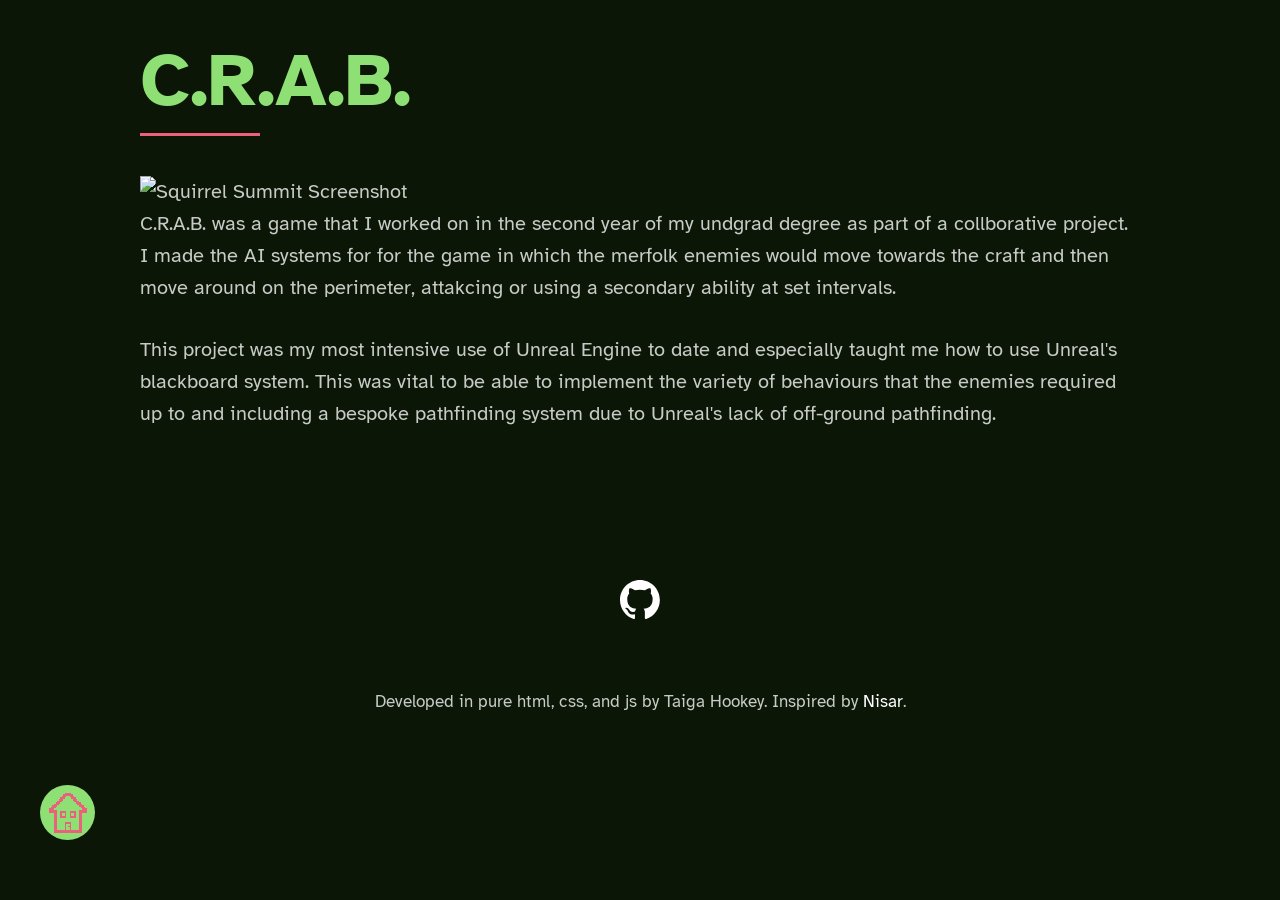
==== C.R.A.B/crab.html @ 73346cdc "Added C.R.A.B. about" ====
<!DOCTYPE html>
<html lang="en">
    <head>
        <meta charset="UTF-8"/>
        <meta http-equiv="X-UA-Compatible" content="IE=edge"/>
        <meta name="viewport" content="width=device-width, initial-scale=1.0"/>
        <title>
            C.R.A.B.
        </title>
        <link rel="preconnect" href="https://fonts.googleapis.com">
        <link rel="preconnect" href="https://fonts.gstatic.com" crossorigin>
        <link href="https://fonts.googleapis.com/css2?family=Atkinson+Hyperlegible:ital,wght@0,400;0,700;1,400;1,700&display=swap" rel="stylesheet">
        <link rel="stylesheet" href="/about.css"/>
        <script src="/index.js" defer></script>
    </head>
    <body>
        <section id="top">
			<h1>C.R.A.B.</h1>
			<img class="pixelated" src="/Images/crab.gif" alt="Squirrel Summit Screenshot">
			<p>
                C.R.A.B. was a game that I worked on in the second year of my undgrad degree as part of a collborative project. 
                I made the AI systems for for the game in which the merfolk enemies would move towards the craft and then move around on the perimeter, attakcing or using a secondary ability at set intervals.
            </p>
			<p>
				This project was my most intensive use of Unreal Engine to date and especially taught me how to use Unreal's blackboard system. 
				This was vital to be able to implement the variety of behaviours that the enemies required up to and including a bespoke pathfinding system due to Unreal's lack of off-ground pathfinding.
			</p>
        </section>
        
        <!-- Footer -->

        <footer>
            <div class="row">
                <div class="footer-social">
                    <a href="https://github.com/TaigaFish">
                        <img src="/Images/github-mark-white.svg" alt="GitHub">
                    </a>
                </div>
                <p>
                    Developed in pure html, css, and js by Taiga Hookey. Inspired by
                    <a href="https://nisar.dev">Nisar</a>.
                </p>
            </div>
        </footer>
        <a aria-label="Back to Top" class="back-to-top" href="#top">
            <img class="pixelated" src="/Images/arrow.png">
        </a>
		<a aria-label="Home" class="home" href="/">
            <img class="pixelated" src="/Images/home.png">
        </a>
    </body>
</html>
---- about.css ----
* {
    margin: 0;
    padding: 0;
    box-sizing: border-box;
}

html {
    font-size: 62.5%; /* 10px */
    scroll-behavior: smooth;
}

@media(max-width: 800px) {
    html {
    font-size: 55%;
    }
}

@media(max-width: 400px) {
    html {
    font-size: 50%;
    }
}

:root {
    --pink: #eb607a;
    --green: #8ee075;
    --white: #ffffff;
    --off-white: #ffffffc5;
    --black: #070a07;
    --off-black: #0c1607;

    --green-pink: linear-gradient(90deg, var(--pink), var(--green));

    --nav-height: 8rem;

    --fs-h1: 7.5rem;
    --fs-h2: 6rem;
    --fs-h3: 4rem;
    --fs-h4: 3rem;
    --fs-h5: 2rem;

    --fs-header-text: 2.4rem;
    --fs-button: 2.2rem;
    --fs-body: 2rem;
    --fs-gutter: 1.7rem;

    --gutter-tiny: 2rem;
    --gutter-small: 3rem;
    --gutter-med-small: 4rem;
    --gutter-med-large: 6rem;
    --gutter-large: 8rem;
    --gutter-huge: 10rem;
    --gutter-eldritch: 20rem;

}

body {
    font-family: 'Atkinson Hyperlegible';
    font-size: var(--fs-body);
    line-height: 1.6;
    font-weight: 400;
    color: var(--off-white);
    background-color: var(--off-black);
    overflow-x: hidden;
}

img {
    max-width: 100%;
    object-fit: contain;
}

a {
    color: var(--white);
    text-decoration: none;
}

section {
    max-width: 1200px;
    margin: 0 auto;
    padding: var(--gutter-med-small) var(--gutter-huge);
}

@media(min-width: 1600px) {
    section {
        max-width: 1800px;
        padding: var(--gutter-med-small) var(--gutter-eldritch);
    }
}

@media(max-width: 850px) {
    section {
        padding: var(--gutter-med-small) var(--gutter-med-large);
    }
}

@media(max-width: 560px) {
    section {
        padding: var(--gutter-med-small) var(--gutter-small);
    }
}

@media(max-width: 490px) {
    section {
        padding: var(--gutter-med-small) var(--gutter-tiny);
    }
}

h1, h2, h3 {
    color: var(--green);
    font-weight: 700;
    line-height: 1.1;
}

h1 {
    font-size: var(--fs-h1);
    margin-bottom: var(--gutter-med-small);
}

h2 {
    font-size: var(--fs-h2);
}

h3 {
    font-size: var(--fs-h4);
    margin-bottom: var(--gutter-small);
}

@media(max-width: 500px) {
    h1 {
        font-size: var(--fs-h2);
    }
    h2 {
        font-size: var(--fs-h3);
    }
    h3 {
        font-size: var(--fs-h5);
    }
}

h2::after, h1::after {
    content: "";
    display: block;
    height: 0.3rem;
    width: 12rem;
    margin-top: 1rem;
    background: var(--pink);
    margin-bottom: var(--gutter-med-small);
}

header {
    display: flex;
    flex-direction: column;
    background-size: cover;
    background-position: center;
    background-attachment: fixed;
}

@media(max-width: 560px) {
    header {
        justify-content: center;
        text-align: center;
    }
}

p {
    margin-bottom: var(--gutter-small);
}

a {
    margin-bottom: var(--gutter-tiny);
}

a:hover {
    color: var(--pink);
}

div {
    display: flex;
    flex-direction: column;
}

li {
    margin-left: var(--gutter-med-small);
}

li:last-of-type {
    margin-bottom: var(--gutter-small);
}

ul {
    margin-bottom: 1rem;
}

.pixelated {
    image-rendering: crisp-edges;
    image-rendering: pixelated;
}

.back-to-top {
    position: fixed;
    bottom: var(--gutter-med-small);
    right: var(--gutter-med-small);
    background-color: var(--green);
    height: 5.5rem;
    width: 5.5rem;
    display: flex;
    justify-content: center;
    align-items: center;
    border-radius: 50%;
    visibility: hidden;
    opacity: 0;
    transform: scale(0);
    transition: all 0.2s;
}

.back-to-top.shown {
    visibility: visible;
    transform: none;
    opacity: 1;
}

.back-to-top img {
    width: 50px;
}

section:not(:last-of-type)::after, div:not(:last-of-type)::after {
    content: "";
    display: block;
    height: 0.3rem;
    width: 100%;
    margin-top: 1rem;
    background: var(--pink);
    margin-bottom: var(--gutter-large);
}

iframe {
    border: 0;
    width: 640px;
    aspect-ratio: 16 / 9;
}

@media(max-width: 800px) {
    iframe {
        width: 100%;
    }
}

/* Footer */

footer {
    margin: var(--gutter-large) 0 var(--gutter-med-small);
    text-align: center;
    font-size: var(--fs-gutter);
}

.footer-social {
    margin-bottom: var(--gutter-med-small);
}

.footer-social a:not(:last-child) {
    margin-right: var(--gutter-tiny);
}

.footer-social img {
    height: 40px;
}

.back-to-top {
    position: fixed;
    bottom: var(--gutter-med-small);
    right: var(--gutter-med-small);
    background-color: var(--green);
    height: 5.5rem;
    width: 5.5rem;
    display: flex;
    justify-content: center;
    align-items: center;
    border-radius: 50%;
    visibility: hidden;
    opacity: 0;
    transform: scale(0);
    transition: all 0.2s;
}

.back-to-top.shown {
    visibility: visible;
    transform: none;
    opacity: 1;
}

.back-to-top img {
    width: 50px;
}

.home {
    position: fixed;
    bottom: var(--gutter-med-small);
    left: var(--gutter-med-small);
    background-color: var(--green);
    height: 5.5rem;
    width: 5.5rem;
    display: flex;
    justify-content: center;
    align-items: center;
    border-radius: 50%;
}

.home img {
    width: 50px;
}
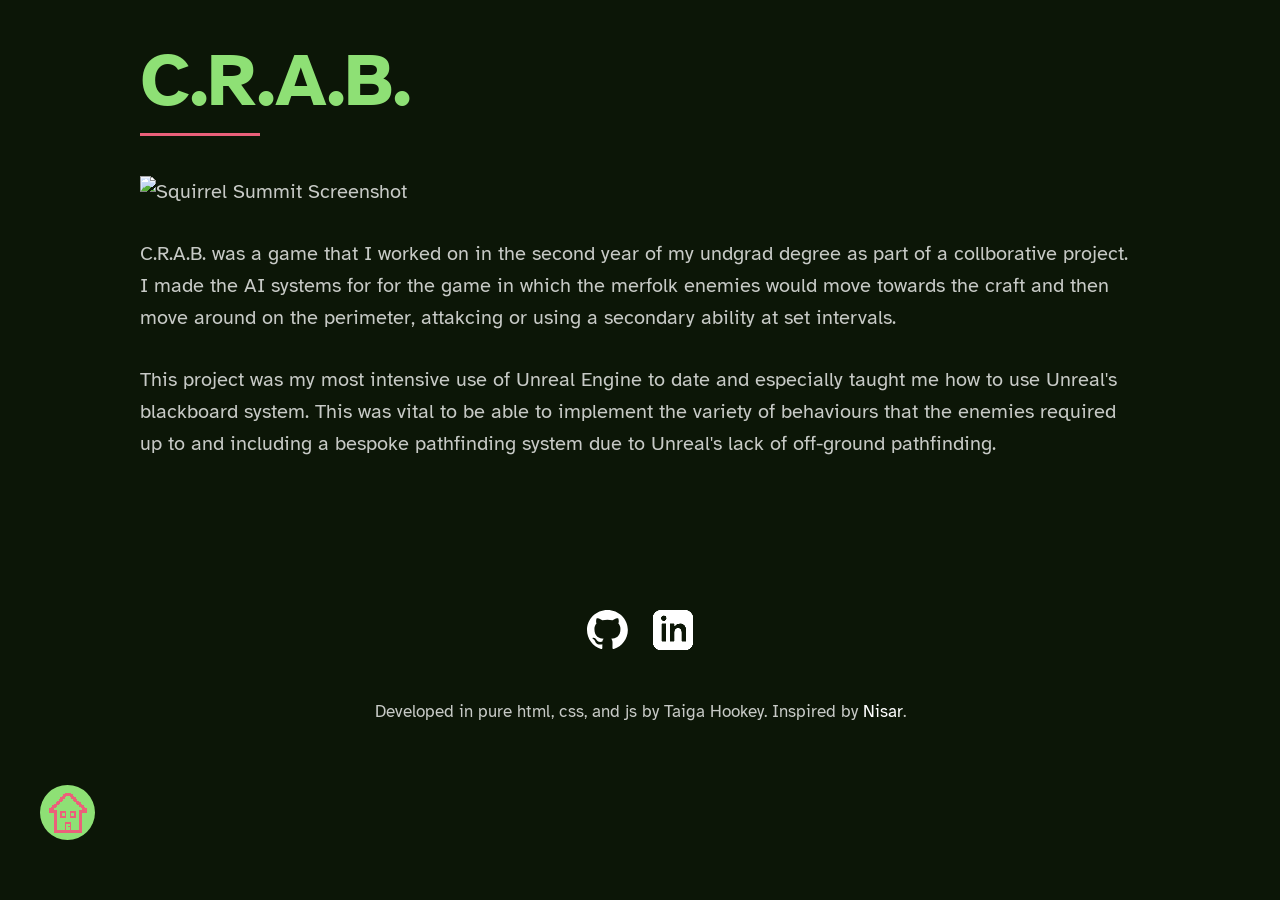
==== commit edfe49fa: "Added linkedin" ====
--- a/C.R.A.B/crab.html
+++ b/C.R.A.B/crab.html
@@ -17,6 +17,7 @@
         <section id="top">
 			<h1>C.R.A.B.</h1>
 			<img class="pixelated" src="/Images/crab.gif" alt="Squirrel Summit Screenshot">
+            <p></p>
 			<p>
                 C.R.A.B. was a game that I worked on in the second year of my undgrad degree as part of a collborative project. 
                 I made the AI systems for for the game in which the merfolk enemies would move towards the craft and then move around on the perimeter, attakcing or using a secondary ability at set intervals.
@@ -35,6 +36,9 @@
                     <a href="https://github.com/TaigaFish">
                         <img src="/Images/github-mark-white.svg" alt="GitHub">
                     </a>
+                    <a href="https://www.linkedin.com/in/taigafish">
+                        <img src="/Images/linkedin.svg" alt="linkedin">
+                    </a>
                 </div>
                 <p>
                     Developed in pure html, css, and js by Taiga Hookey. Inspired by
--- a/about.css
+++ b/about.css
@@ -255,6 +255,7 @@
 
 .footer-social {
     margin-bottom: var(--gutter-med-small);
+    display: unset;
 }
 
 .footer-social a:not(:last-child) {
